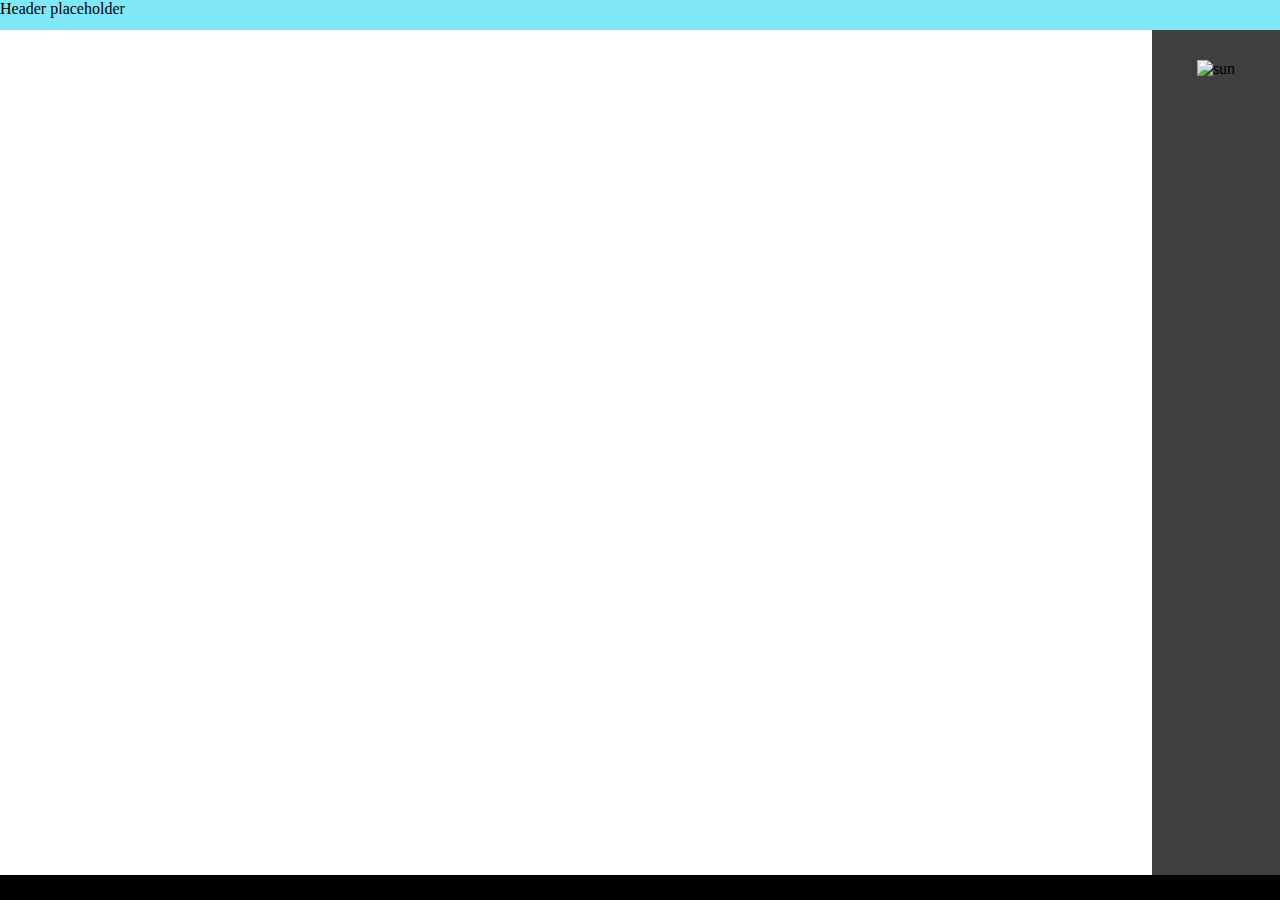
==== blog.html @ f46e4e8e "Add sun icon, other css formatting tweaks" ====
<!DOCTYPE html>
<html lang="en">
  <head>
    <meta charset="UTF-8" />
    <meta name="viewport" content="width=device-width" />
    <meta http-equiv="X-UA-Compatible" content="ie=edge" />
    <title>HTML 5 Boilerplate</title>
    <link rel="stylesheet" href="./assets/css/styles.css" />
    <link rel="stylesheet" href="./assets/css/blog.css" />
  </head>
  <body>
    <header>
      <nav>Header placeholder</nav>
    </header>
    <main>
      <section id="most-recent-post"></section>
      <section id="older-posts"></section>
      <section id="side-panel">
        <img
          src="https://openclipart.org/image/800px/27381"
          id="sun-icon"
          alt="sun"
        />
      </section>
    </main>
    <footer>Footer placeholder</footer>
    <script src="./assets/js/blog.js" defer></script>
  </body>
</html>
---- assets/css/styles.css ----
/* CSS Variables */
:root {
  --color-teal: rgb(128, 231, 249);
}

/* General Selector */
* {
}

/* Element Selectors */
header {
}

html {
  height: 100%;
  box-sizing: border-box;
}

body {
  height: 100%;
  display: grid;
  grid-template-rows: auto 1fr auto;
  grid-template-areas: 
    'header'
    'main'
    'footer';
  margin: 0;
  background-image: url("../images/fuente-de-los-coyotes.jpg");
  background-size: cover;
}

header {
  background-color: var(--color-teal);
  height: 30px;
  grid-area: header;
}

main {
  grid-area: main;
}

footer {
  grid-area: footer;
}

textarea {
}

button {
  background-color: var(--color-teal);
  font-weight: bold;
}

footer {
  background-color: black;
  height: 25px;
}

/* Class Selectors */




/* Id Selectors */



/* Media Queries */
---- assets/css/blog.css ----
/* CSS Variables */
:root {
}

/* General Selector */
* {
}

/* Element Selectors */
header {
}

body {

}

main {
  display: grid;
  grid-template-columns: 60% 30% 10%;
  justify-content: center;
  overflow: auto; /* This prevents the blog page from stretching to fit additional content */
}

/* Class Selectors */
.side-column-full-width {
  display: grid;
  grid-column-start: 1;
  grid-column-end: 3;
}

.blog-card {
  margin: 10px;
  padding: 20px;
  background-color: rgba(255, 255, 255, 0.762);
}

.blog-card-title {
  font-size: larger;
  font-weight: bold;
}

.blog-card-username {
  font-style: italic;
}

.blog-card-content {
  margin-top: 20px;
  padding: 10px;
  background-color: rgba(255, 255, 255, 0.9);
}


/* Id Selectors */
#main-panel {
  display: grid;
  justify-content: center;
  grid-template-columns: [col-main] 3fr [col-side] 2fr;
  grid-auto-flow: column;
}

#most-recent-post {
  display: grid;
}

#older-posts {
  overflow: auto;
}

#sun-icon {
  height: 35px;
  width: auto;
  cursor: pointer;
  margin-top: 30px;
}

.secondary-blogs-column {
  /* height: 100px; */
}


#side-panel {
  display: grid;
  justify-content: center;
  background-color: rgba(0, 0, 0, 0.751);
}

/* Media Queries */
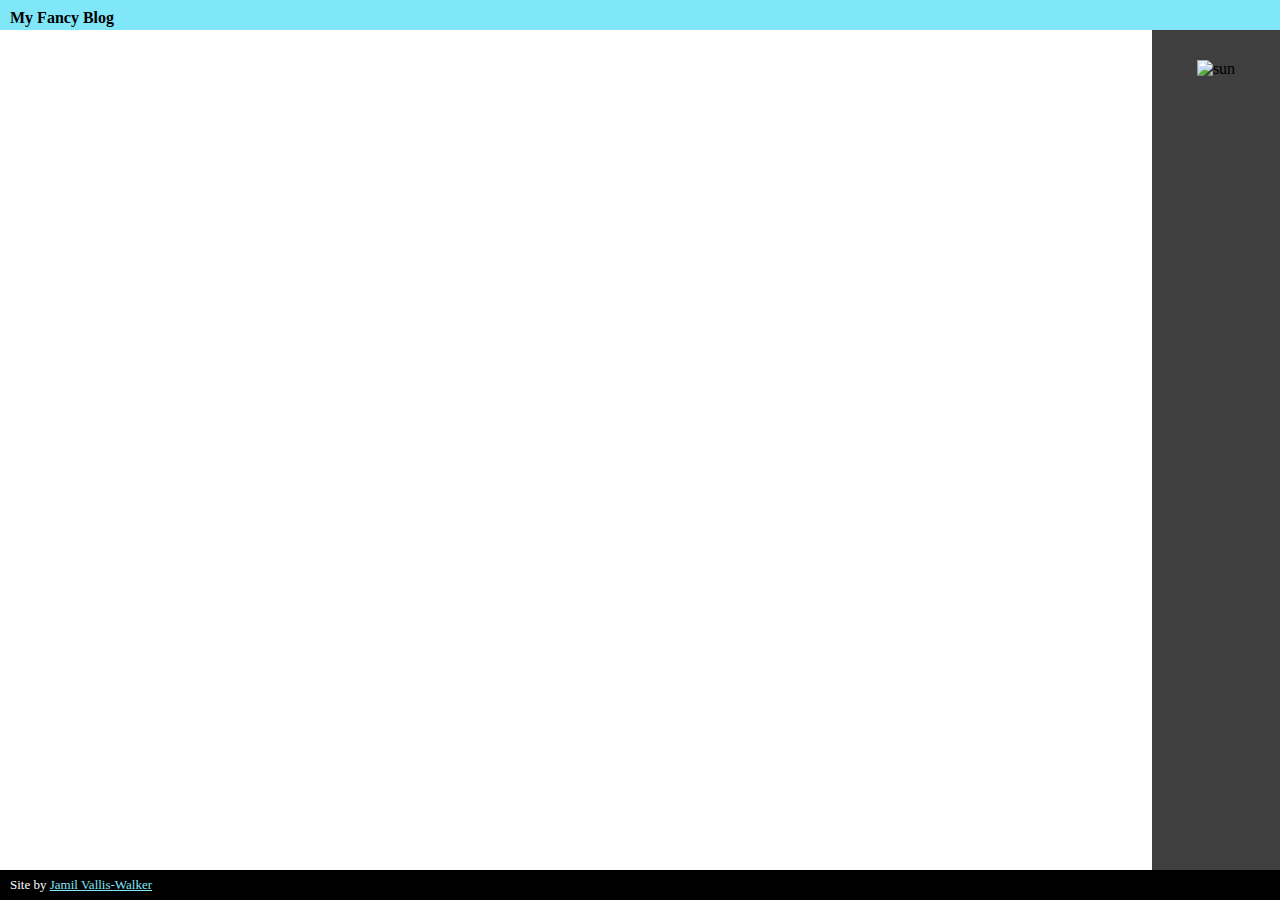
==== commit 05f5df0f: "Remove header/footer placeholders, set up js to populate, add styling" ====
--- a/blog.html
+++ b/blog.html
@@ -10,7 +10,7 @@
   </head>
   <body>
     <header>
-      <nav>Header placeholder</nav>
+      <nav></nav>
     </header>
     <main>
       <section id="most-recent-post"></section>
@@ -23,7 +23,9 @@
         />
       </section>
     </main>
-    <footer>Footer placeholder</footer>
+    <footer>
+    </footer>
+    <script src="./assets/js/logic.js" defer></script>
     <script src="./assets/js/blog.js" defer></script>
   </body>
 </html>
--- a/assets/css/styles.css
+++ b/assets/css/styles.css
@@ -21,9 +21,9 @@
   display: grid;
   grid-template-rows: auto 1fr auto;
   grid-template-areas: 
-    'header'
-    'main'
-    'footer';
+  'header'
+  'main'
+  'footer';
   margin: 0;
   background-image: url("../images/fuente-de-los-coyotes.jpg");
   background-size: cover;
@@ -33,10 +33,38 @@
   background-color: var(--color-teal);
   height: 30px;
   grid-area: header;
+
+  display: grid;
+  align-items: center;
+  color: black;
+  font-weight: bold;
+  padding-left: 10px;
 }
 
 main {
   grid-area: main;
+}
+
+.inverted-filter {
+  filter: invert(100%);
+  transition: .3s ease-in-out;
+}
+
+.regular-filter {
+  filter: invert(0%);
+  transition: .3s ease-in-out;
+}
+
+.dark-header {
+  /* background-image: url("../images/fuente-de-los-coyotes.jpg");
+  background-size: cover; */
+  background-color: rgb(43, 43, 131);
+  transition: .3s ease-in-out;
+}
+
+.restored-header {
+  background-color: var(--color-teal);
+  transition: .3s ease-in-out;
 }
 
 footer {
@@ -52,8 +80,21 @@
 }
 
 footer {
+  display: grid;
+  align-items: center;
+  font-size: small;
+  color: white;
+  padding-left: 10px;
   background-color: black;
-  height: 25px;
+  height: 30px;
+}
+
+footer div a {
+  color: var(--color-teal);
+}
+
+footer div a:visited {
+  color: var(--color-teal);
 }
 
 /* Class Selectors */
@@ -66,3 +107,6 @@
 
 
 /* Media Queries */
+@media (max-width: 970px) {
+  /* placeholder */
+}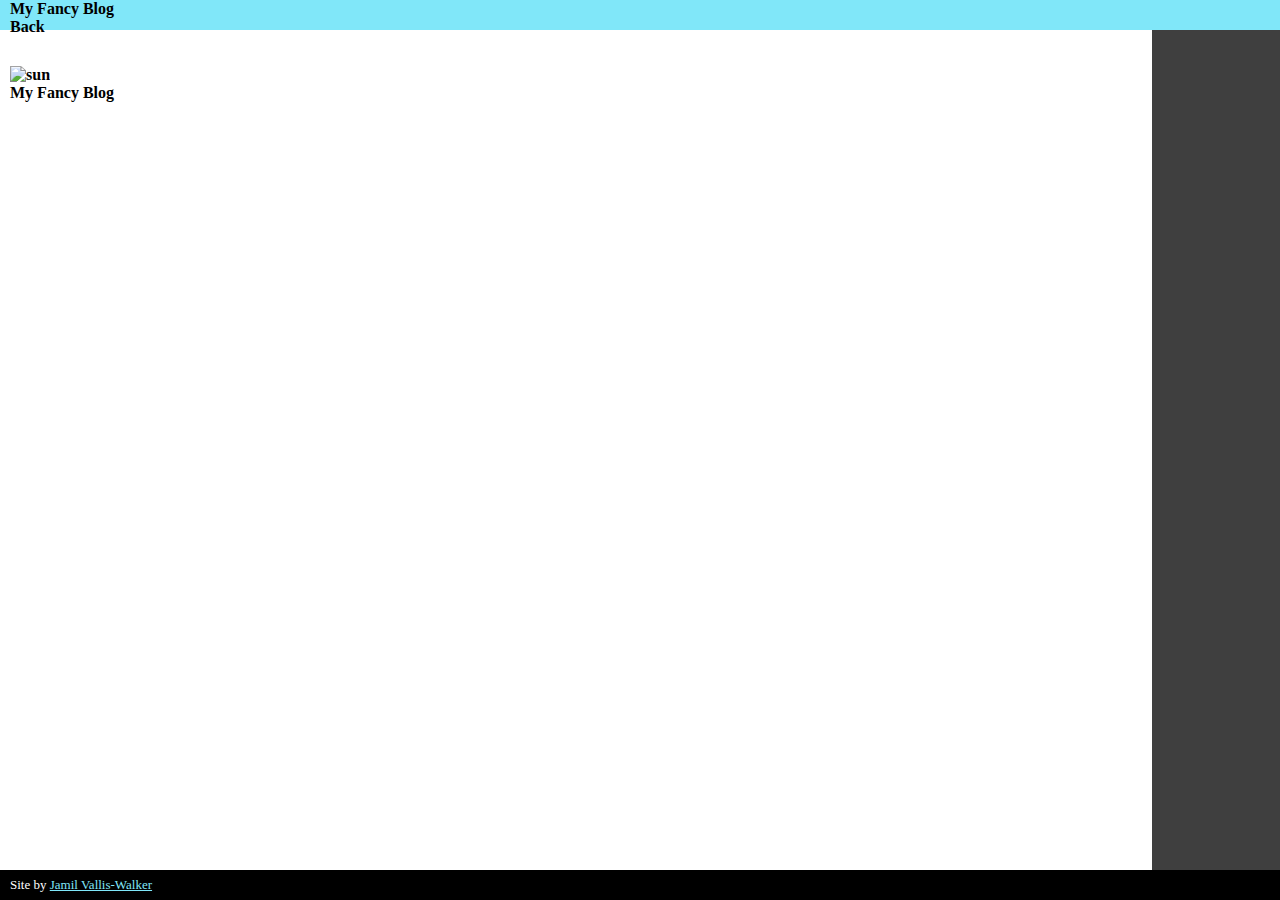
==== commit 5d127147: "Move light/dark icon to nav, add "back" item" ====
--- a/blog.html
+++ b/blog.html
@@ -10,17 +10,27 @@
   </head>
   <body>
     <header>
-      <nav></nav>
+      <div class="page-title">
+        My Fancy Blog
+      </div>
+      <nav>
+        <div class="nav-item" id="navigate-back">Back</div>
+        <img
+        src="https://openclipart.org/image/800px/27381"
+        id="sun-icon"
+        alt="sun"
+      />
+      </nav>
     </header>
     <main>
       <section id="most-recent-post"></section>
       <section id="older-posts"></section>
       <section id="side-panel">
-        <img
-          src="https://openclipart.org/image/800px/27381"
-          id="sun-icon"
-          alt="sun"
-        />
+        <div>
+        </div>
+        <div>
+
+        </div>
       </section>
     </main>
     <footer>
--- a/assets/css/styles.css
+++ b/assets/css/styles.css
@@ -35,7 +35,6 @@
   grid-area: header;
 
   display: grid;
-  align-items: center;
   color: black;
   font-weight: bold;
   padding-left: 10px;
@@ -59,6 +58,7 @@
   /* background-image: url("../images/fuente-de-los-coyotes.jpg");
   background-size: cover; */
   background-color: rgb(43, 43, 131);
+  color: white;
   transition: .3s ease-in-out;
 }
 
--- a/assets/css/blog.css
+++ b/assets/css/blog.css
@@ -29,9 +29,12 @@
 }
 
 .blog-card {
+  display: flex;
+  flex-direction: column;
   margin: 10px;
   padding: 20px;
   background-color: rgba(255, 255, 255, 0.762);
+  max-height: 300px;
 }
 
 .blog-card-title {
@@ -47,8 +50,13 @@
   margin-top: 20px;
   padding: 10px;
   background-color: rgba(255, 255, 255, 0.9);
+  overflow-y: auto;
+  overflow-wrap: anywhere;
 }
 
+.primary-blog-card {
+  max-height: 82vh;
+}
 
 /* Id Selectors */
 #main-panel {
@@ -59,7 +67,8 @@
 }
 
 #most-recent-post {
-  display: grid;
+  /* display: grid;
+  height: 100%; */
 }
 
 #older-posts {
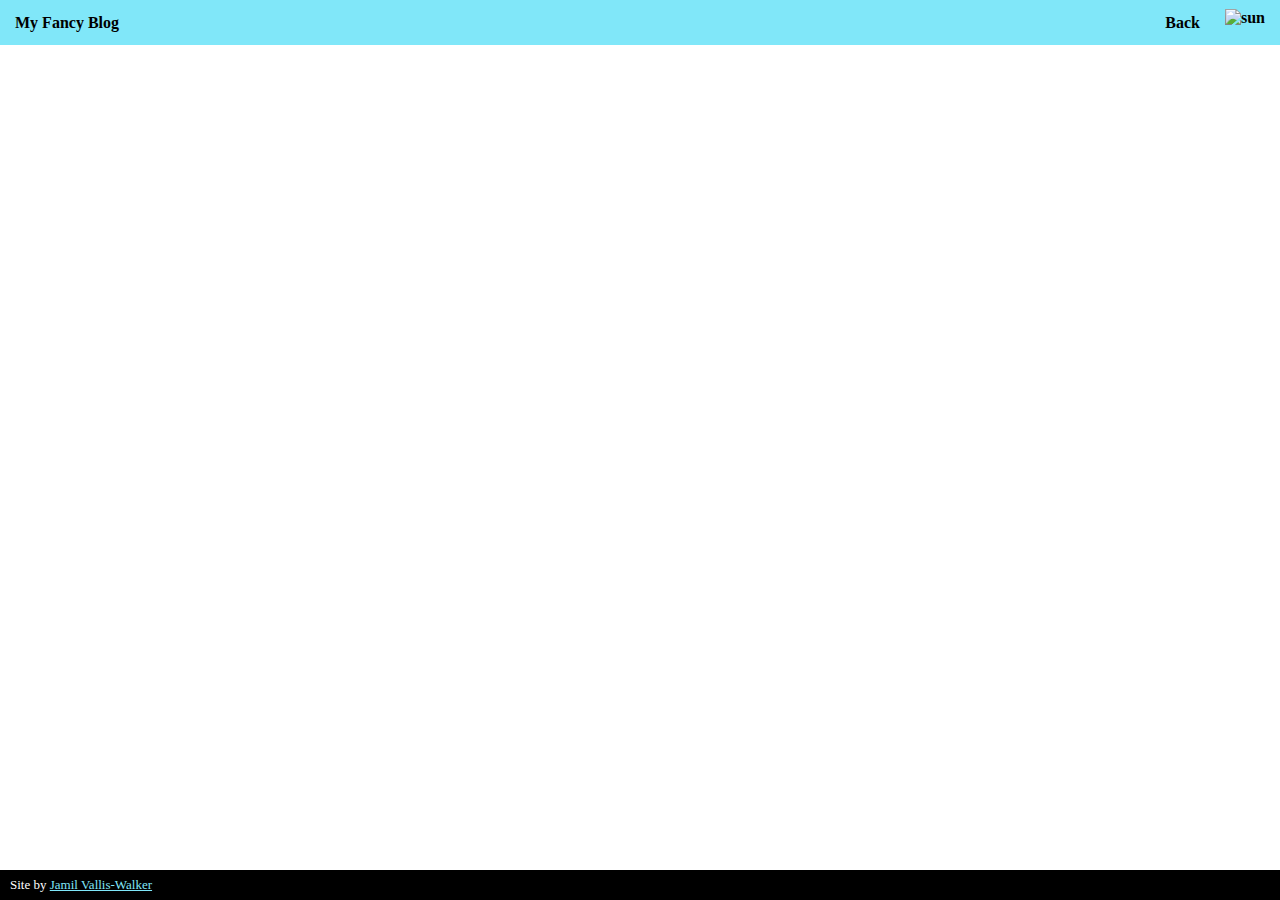
==== commit ed9a4366: "Remove unused third page column, clean up unused classes" ====
--- a/blog.html
+++ b/blog.html
@@ -25,13 +25,6 @@
     <main>
       <section id="most-recent-post"></section>
       <section id="older-posts"></section>
-      <section id="side-panel">
-        <div>
-        </div>
-        <div>
-
-        </div>
-      </section>
     </main>
     <footer>
     </footer>
--- a/assets/css/styles.css
+++ b/assets/css/styles.css
@@ -31,13 +31,26 @@
 
 header {
   background-color: var(--color-teal);
-  height: 30px;
+  height: 45px;
   grid-area: header;
 
   display: grid;
+  grid-template-columns: auto auto;
+  justify-content: space-between;
+  align-items: center;
   color: black;
   font-weight: bold;
-  padding-left: 10px;
+}
+
+nav {
+  display: flex;
+  padding-right: 15px;
+}
+
+nav div {
+  display: grid;
+  align-items: center;
+  padding-right: 25px;
 }
 
 main {
@@ -98,9 +111,13 @@
 }
 
 /* Class Selectors */
+.page-title {
+  padding-left: 15px;
+}
 
-
-
+.nav-item {
+  cursor: pointer;
+}
 
 /* Id Selectors */
 
--- a/assets/css/blog.css
+++ b/assets/css/blog.css
@@ -16,18 +16,12 @@
 
 main {
   display: grid;
-  grid-template-columns: 60% 30% 10%;
+  grid-template-columns: 60% 40%;
   justify-content: center;
   overflow: auto; /* This prevents the blog page from stretching to fit additional content */
 }
 
 /* Class Selectors */
-.side-column-full-width {
-  display: grid;
-  grid-column-start: 1;
-  grid-column-end: 3;
-}
-
 .blog-card {
   display: flex;
   flex-direction: column;
@@ -55,7 +49,7 @@
 }
 
 .primary-blog-card {
-  max-height: 82vh;
+  max-height: 80vh;
 }
 
 /* Id Selectors */
@@ -76,21 +70,10 @@
 }
 
 #sun-icon {
-  height: 35px;
+  padding-top: 3px;
+  height: 30px;
   width: auto;
   cursor: pointer;
-  margin-top: 30px;
-}
-
-.secondary-blogs-column {
-  /* height: 100px; */
-}
-
-
-#side-panel {
-  display: grid;
-  justify-content: center;
-  background-color: rgba(0, 0, 0, 0.751);
 }
 
 /* Media Queries */
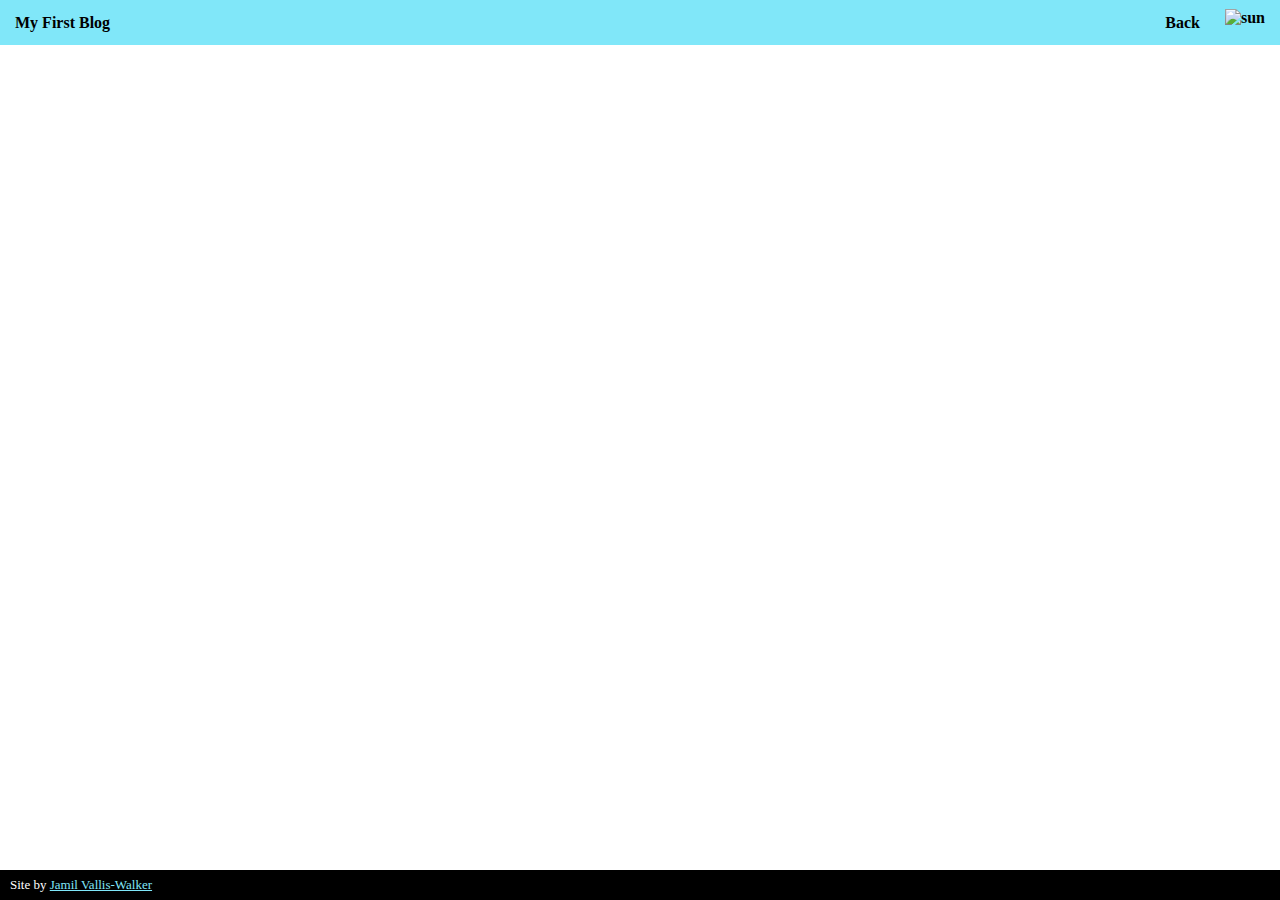
==== commit b059800e: "Update blog title" ====
--- a/blog.html
+++ b/blog.html
@@ -11,7 +11,7 @@
   <body>
     <header>
       <div class="page-title">
-        My Fancy Blog
+        My First Blog
       </div>
       <nav>
         <div class="nav-item" id="navigate-back">Back</div>
@@ -23,8 +23,7 @@
       </nav>
     </header>
     <main>
-      <section id="most-recent-post"></section>
-      <section id="older-posts"></section>
+      <section id="blog-posts"></section>
     </main>
     <footer>
     </footer>
--- a/assets/css/styles.css
+++ b/assets/css/styles.css
@@ -5,6 +5,7 @@
 
 /* General Selector */
 * {
+  scrollbar-color: rgba(128, 231, 249, 0.832) rgba(111, 111, 111, 0);
 }
 
 /* Element Selectors */
--- a/assets/css/blog.css
+++ b/assets/css/blog.css
@@ -16,7 +16,7 @@
 
 main {
   display: grid;
-  grid-template-columns: 60% 40%;
+  margin: 0 25%;
   justify-content: center;
   overflow: auto; /* This prevents the blog page from stretching to fit additional content */
 }
@@ -28,7 +28,7 @@
   margin: 10px;
   padding: 20px;
   background-color: rgba(255, 255, 255, 0.762);
-  max-height: 300px;
+  max-height: 400px;
 }
 
 .blog-card-title {
@@ -37,6 +37,10 @@
 }
 
 .blog-card-username {
+  font-style: italic;
+}
+
+.blog-created-date {
   font-style: italic;
 }
 
@@ -53,20 +57,8 @@
 }
 
 /* Id Selectors */
-#main-panel {
-  display: grid;
-  justify-content: center;
-  grid-template-columns: [col-main] 3fr [col-side] 2fr;
-  grid-auto-flow: column;
-}
-
-#most-recent-post {
-  /* display: grid;
-  height: 100%; */
-}
-
-#older-posts {
-  overflow: auto;
+#blog-posts {
+  overflow-y: auto;
 }
 
 #sun-icon {
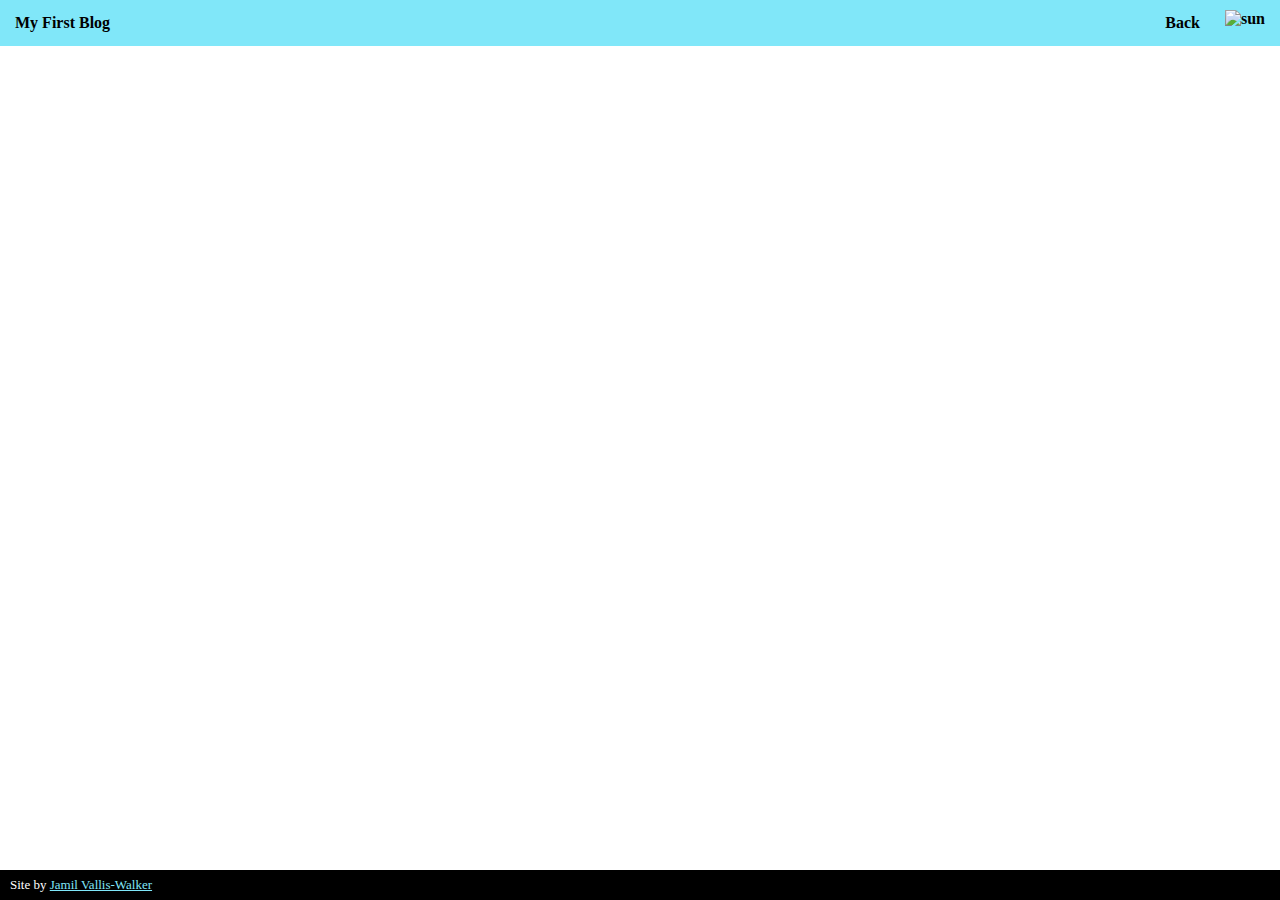
==== commit 9a5cd382: "Update light/dark mode styling, include scrollbar" ====
--- a/blog.html
+++ b/blog.html
@@ -8,7 +8,7 @@
     <link rel="stylesheet" href="./assets/css/styles.css" />
     <link rel="stylesheet" href="./assets/css/blog.css" />
   </head>
-  <body>
+  <body class="light-scrollbar">
     <header>
       <div class="page-title">
         My First Blog
--- a/assets/css/styles.css
+++ b/assets/css/styles.css
@@ -1,15 +1,16 @@
 /* CSS Variables */
 :root {
   --color-teal: rgb(128, 231, 249);
+  --color-darkmode-blue: rgb(43, 43, 131);
 }
 
 /* General Selector */
 * {
-  scrollbar-color: rgba(128, 231, 249, 0.832) rgba(111, 111, 111, 0);
 }
 
 /* Element Selectors */
 header {
+  transition: .3s ease-in-out;
 }
 
 html {
@@ -32,7 +33,7 @@
 
 header {
   background-color: var(--color-teal);
-  height: 45px;
+  height: 46px;
   grid-area: header;
 
   display: grid;
@@ -69,15 +70,18 @@
 }
 
 .dark-header {
-  /* background-image: url("../images/fuente-de-los-coyotes.jpg");
-  background-size: cover; */
-  background-color: rgb(43, 43, 131);
+  background-color: var(--color-darkmode-blue);
   color: white;
   transition: .3s ease-in-out;
 }
 
-.restored-header {
-  background-color: var(--color-teal);
+.light-scrollbar {
+  scrollbar-color: rgba(128, 231, 249, 0.832) rgba(111, 111, 111, 0);
+  transition: .3s ease-in-out;
+}
+
+.dark-scrollbar {
+  scrollbar-color: var(--color-darkmode-blue) rgba(111, 111, 111, 0);
   transition: .3s ease-in-out;
 }
 
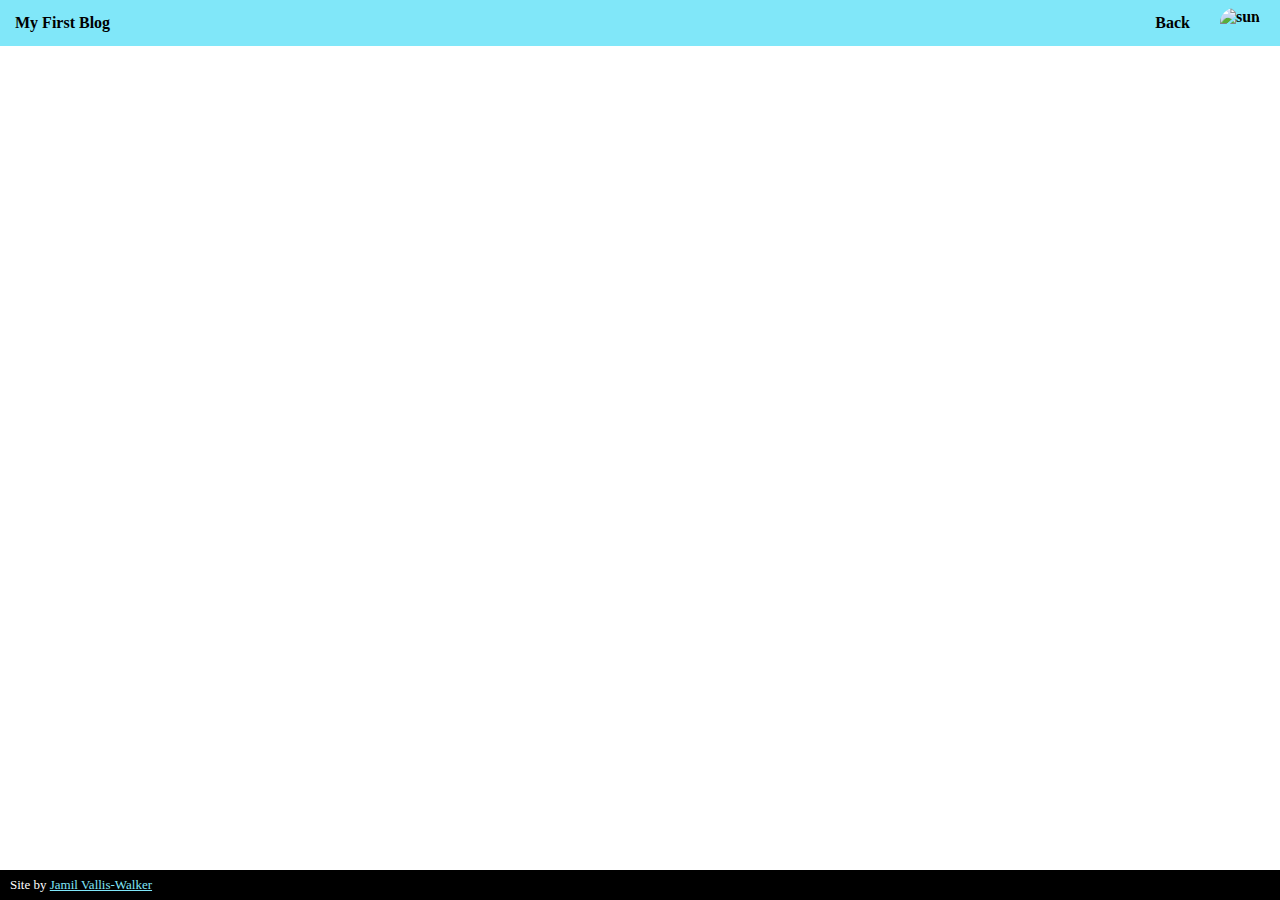
==== commit 1b16c429: "Add comments, apply formatter" ====
--- a/blog.html
+++ b/blog.html
@@ -5,29 +5,32 @@
     <meta name="viewport" content="width=device-width" />
     <meta http-equiv="X-UA-Compatible" content="ie=edge" />
     <title>HTML 5 Boilerplate</title>
+    <!-- General site styling -->
     <link rel="stylesheet" href="./assets/css/styles.css" />
+    <!-- Page specific styling -->
     <link rel="stylesheet" href="./assets/css/blog.css" />
   </head>
   <body class="light-scrollbar">
     <header>
-      <div class="page-title">
-        My First Blog
-      </div>
+      <div class="page-title">My First Blog</div>
       <nav>
         <div class="nav-item" id="navigate-back">Back</div>
+        <!-- Light/dark mode icon/button -->
         <img
-        src="https://openclipart.org/image/800px/27381"
-        id="sun-icon"
-        alt="sun"
-      />
+          src="https://openclipart.org/image/800px/27381"
+          id="sun-icon"
+          alt="sun"
+        />
       </nav>
     </header>
     <main>
+      <!-- Blog posts, populated from localStorage via Javascript -->
       <section id="blog-posts"></section>
     </main>
-    <footer>
-    </footer>
+    <footer></footer>
+    <!-- General site logic -->
     <script src="./assets/js/logic.js" defer></script>
+    <!-- Page specific logic -->
     <script src="./assets/js/blog.js" defer></script>
   </body>
 </html>
--- a/assets/css/blog.css
+++ b/assets/css/blog.css
@@ -62,7 +62,10 @@
 }
 
 #sun-icon {
-  padding-top: 3px;
+  border-radius: 25px;
+  padding: 5px;
+  margin-top: 1px;
+  margin-bottom: 1px;
   height: 30px;
   width: auto;
   cursor: pointer;
